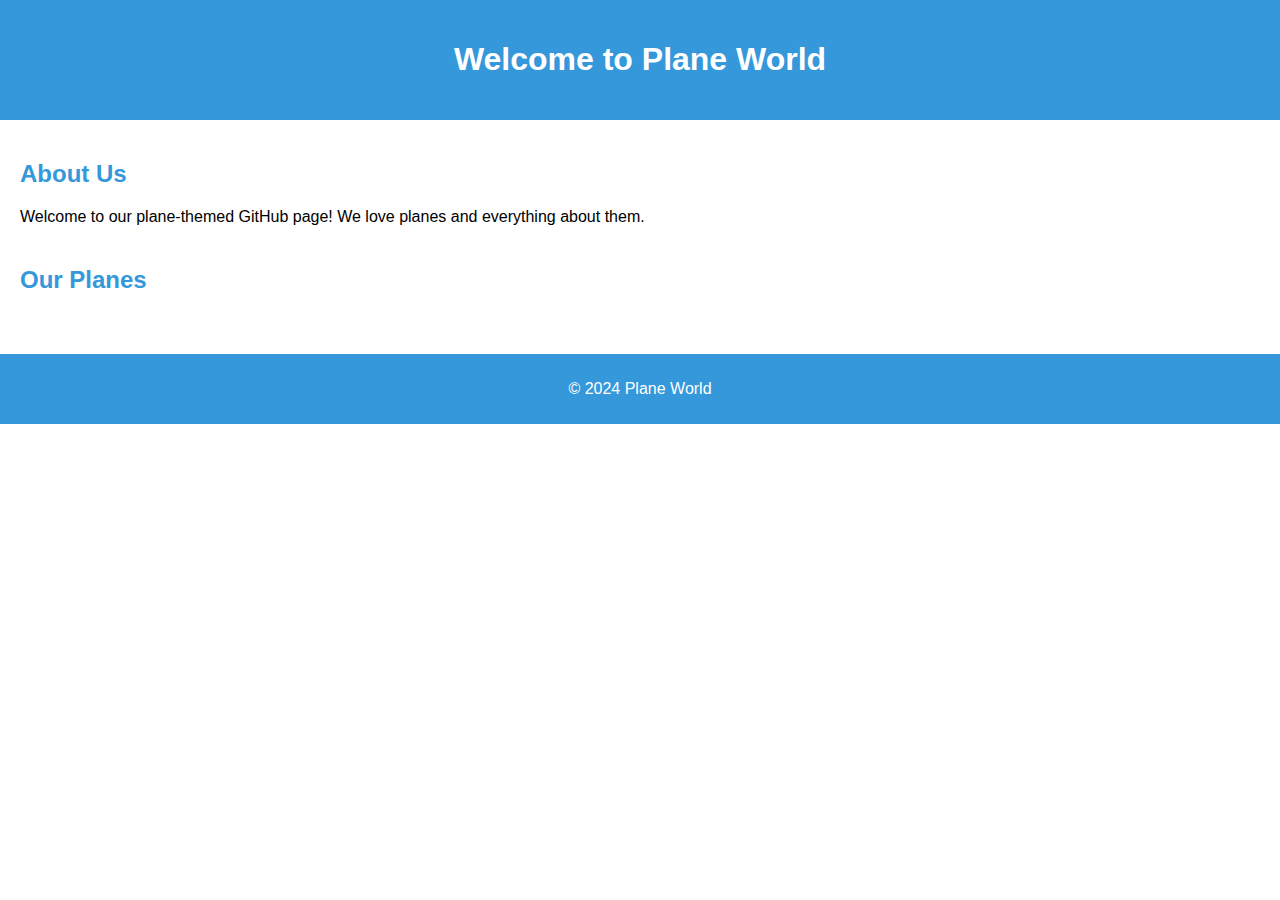
==== index.html @ dbba2038 "this is great i know" ====
<!DOCTYPE html>
<html lang="en">
<head>
  <meta charset="UTF-8">
  <meta name="viewport" content="width=device-width, initial-scale=1.0">
  <title>Plane Themed GitHub Page</title>
  <link rel="stylesheet" href="styles.css">
</head>
<body>
  <header>
    <h1>Welcome to Plane World</h1>
  </header>
  
  <main>
    <section>
      <h2>About Us</h2>
      <p>Welcome to our plane-themed GitHub page! We love planes and everything about them.</p>
    </section>
    
    <section>
      <h2>Our Planes</h2>
      <div id="plane-gallery">
        <!-- Here you can add images of planes or some interactive elements -->
      </div>
    </section>
  </main>

  <footer>
    <p>&copy; 2024 Plane World</p>
  </footer>
</body>
</html>
---- styles.css ----
body {
    font-family: Arial, sans-serif;
    margin: 0;
    padding: 0;
  }
  
  header {
    background-color: #3498db;
    color: white;
    padding: 20px;
    text-align: center;
  }
  
  main {
    padding: 20px;
  }
  
  section {
    margin-bottom: 40px;
  }
  
  h2 {
    color: #3498db;
  }
  
  footer {
    background-color: #3498db;
    color: white;
    text-align: center;
    padding: 10px 0;
  }
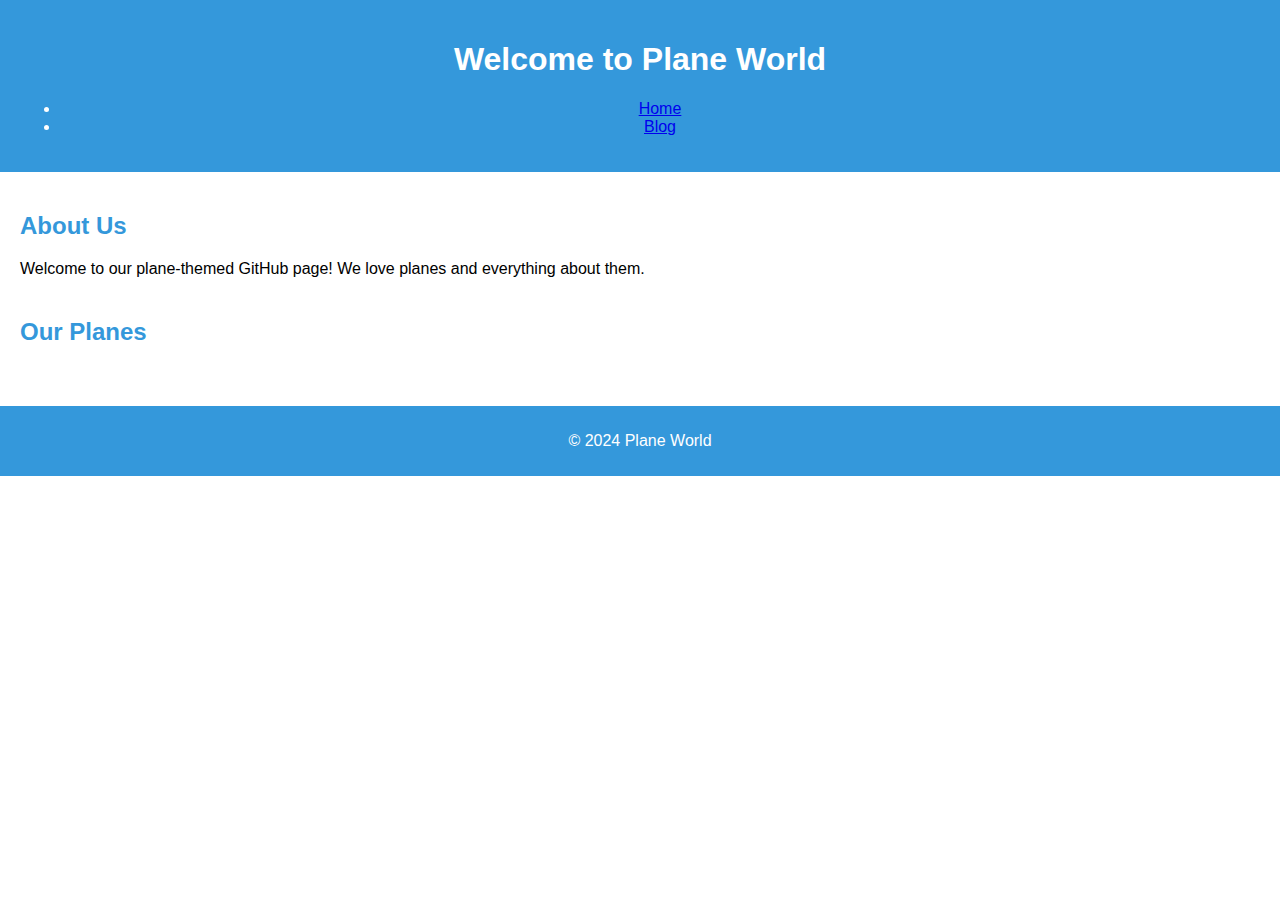
==== commit bce0b1ec: "Update index.html" ====
--- a/index.html
+++ b/index.html
@@ -9,6 +9,12 @@
 <body>
   <header>
     <h1>Welcome to Plane World</h1>
+    <nav>
+      <ul>
+        <li><a href="index.html">Home</a></li>
+        <li><a href="blogs/">Blog</a></li>
+      </ul>
+    </nav>
   </header>
   
   <main>
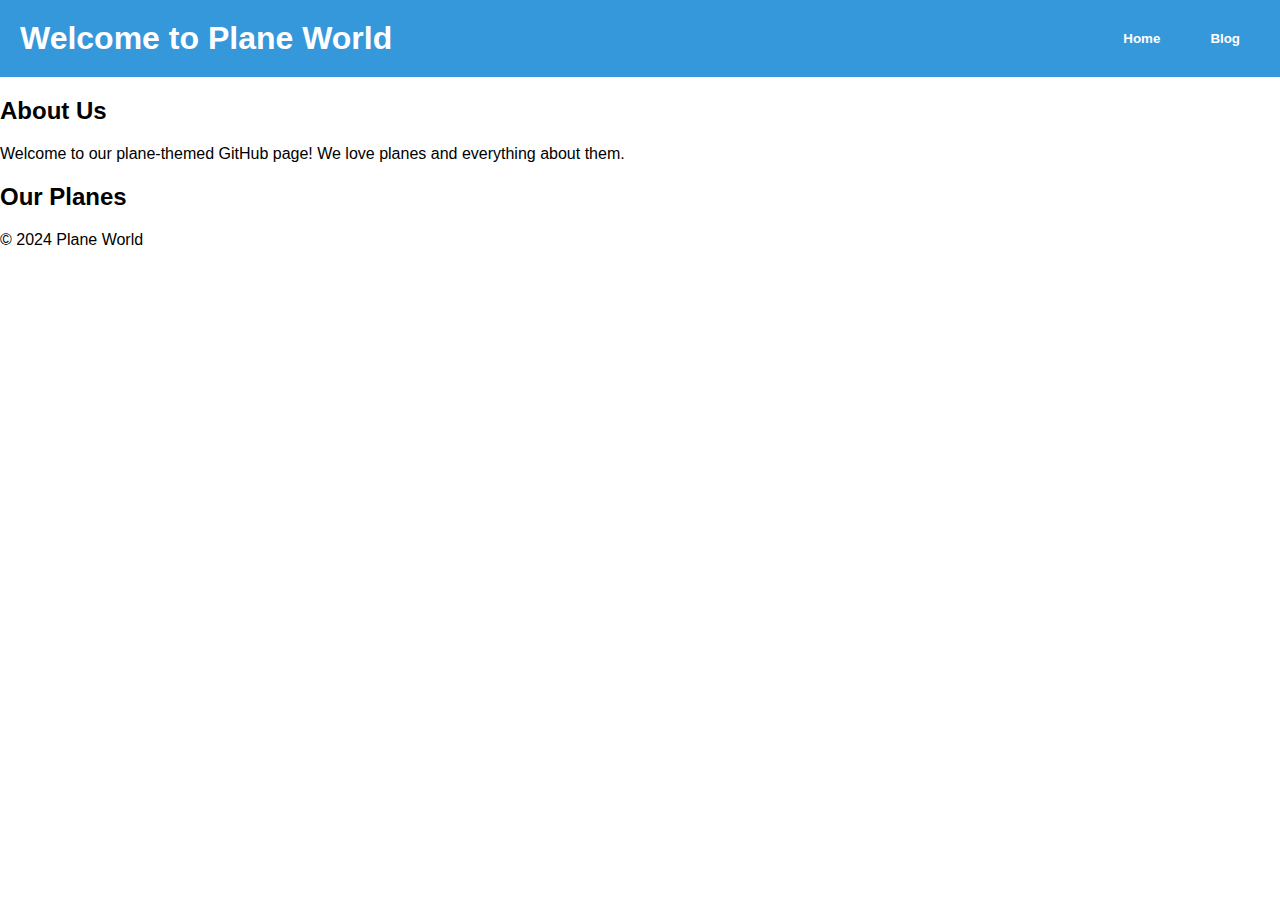
==== commit cc97f0cb: "hhh" ====
--- a/index.html
+++ b/index.html
@@ -10,10 +10,8 @@
   <header>
     <h1>Welcome to Plane World</h1>
     <nav>
-      <ul>
-        <li><a href="index.html">Home</a></li>
-        <li><a href="blogs/">Blog</a></li>
-      </ul>
+      <button class="nav-button" onclick="window.location.href='index.html'">Home</button>
+      <button class="nav-button" onclick="window.location.href='blogs/'">Blog</button>
     </nav>
   </header>
   
--- a/styles.css
+++ b/styles.css
@@ -8,25 +8,30 @@
     background-color: #3498db;
     color: white;
     padding: 20px;
-    text-align: center;
+    display: flex;
+    justify-content: space-between;
+    align-items: center;
   }
   
-  main {
-    padding: 20px;
+  h1 {
+    margin: 0;
   }
   
-  section {
-    margin-bottom: 40px;
+  nav {
+    display: flex;
   }
   
-  h2 {
-    color: #3498db;
+  .nav-button {
+    background-color: #3498db;
+    color: white;
+    border: none;
+    padding: 10px 20px;
+    margin-left: 10px;
+    cursor: pointer;
+    font-weight: bold;
   }
   
-  footer {
-    background-color: #3498db;
-    color: white;
-    text-align: center;
-    padding: 10px 0;
+  .nav-button:hover {
+    background-color: #2980b9;
   }
   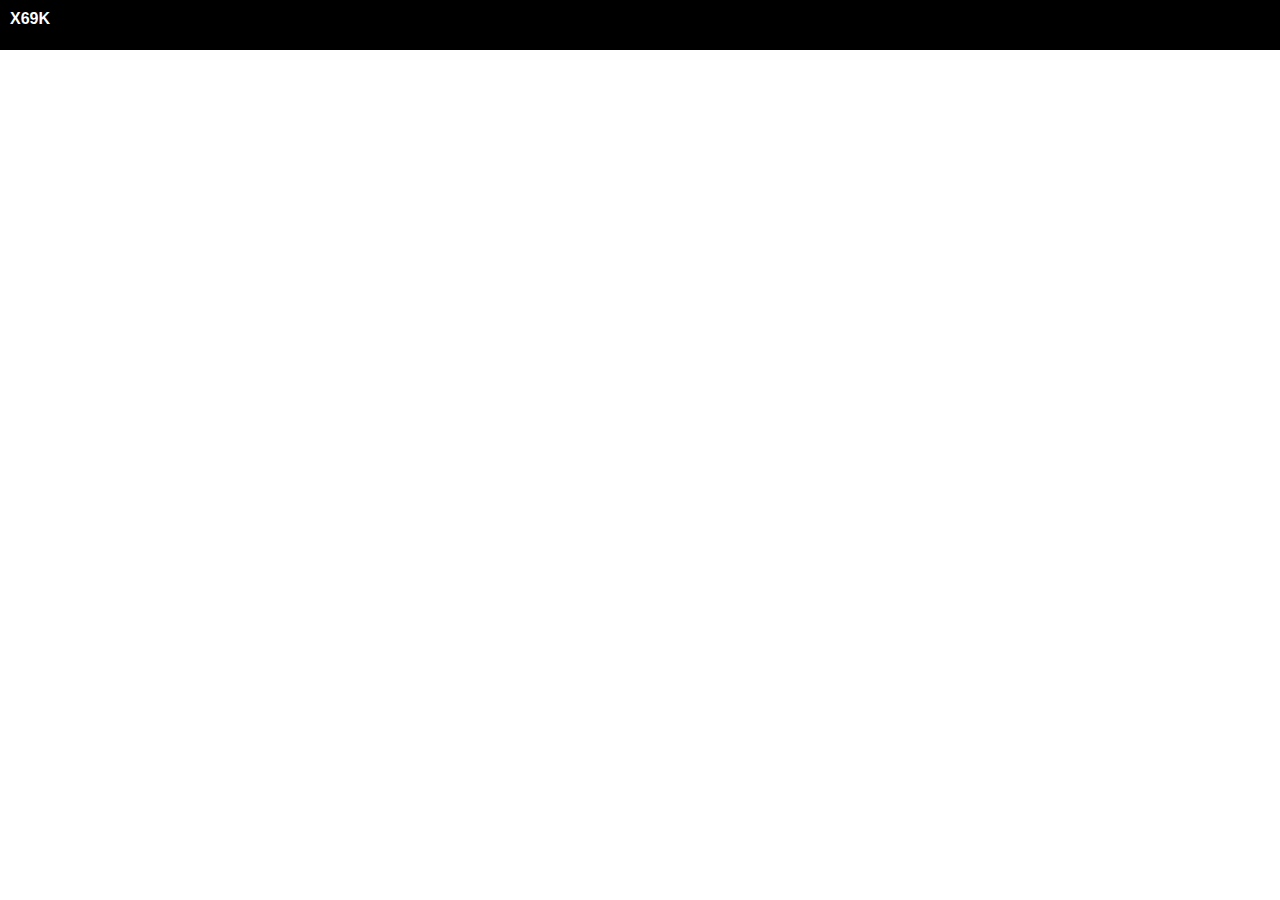
==== commit 29002d46: "Update index.html" ====
--- a/index.html
+++ b/index.html
@@ -1,36 +1,36 @@
 <!DOCTYPE html>
 <html lang="en">
 <head>
-  <meta charset="UTF-8">
-  <meta name="viewport" content="width=device-width, initial-scale=1.0">
-  <title>Plane Themed GitHub Page</title>
-  <link rel="stylesheet" href="styles.css">
+<meta charset="UTF-8">
+<meta name="viewport" content="width=device-width, initial-scale=1.0">
+<title>My GitHub Page</title>
+<style>
+    body {
+        margin: 0;
+        padding: 0;
+        font-family: Arial, sans-serif;
+    }
+    .top-bar {
+        background-color: black;
+        width: 100%;
+        height: 50px;
+        position: fixed;
+        top: 0;
+        left: 0;
+    }
+    .logo {
+        font-weight: bold;
+        color: white;
+        padding: 10px;
+    }
+    .content {
+        margin-top: 60px; /* Adjust as per your need */
+        padding: 20px;
+    }
+</style>
 </head>
 <body>
-  <header>
-    <h1>Welcome to Plane World</h1>
-    <nav>
-      <button class="nav-button" onclick="window.location.href='index.html'">Home</button>
-      <button class="nav-button" onclick="window.location.href='blogs/'">Blog</button>
-    </nav>
-  </header>
-  
-  <main>
-    <section>
-      <h2>About Us</h2>
-      <p>Welcome to our plane-themed GitHub page! We love planes and everything about them.</p>
-    </section>
-    
-    <section>
-      <h2>Our Planes</h2>
-      <div id="plane-gallery">
-        <!-- Here you can add images of planes or some interactive elements -->
-      </div>
-    </section>
-  </main>
-
-  <footer>
-    <p>&copy; 2024 Plane World</p>
-  </footer>
-</body>
-</html>
+    <div class="top-bar">
+        <div class="logo">X69K</div>
+    </div>
+    <div class="
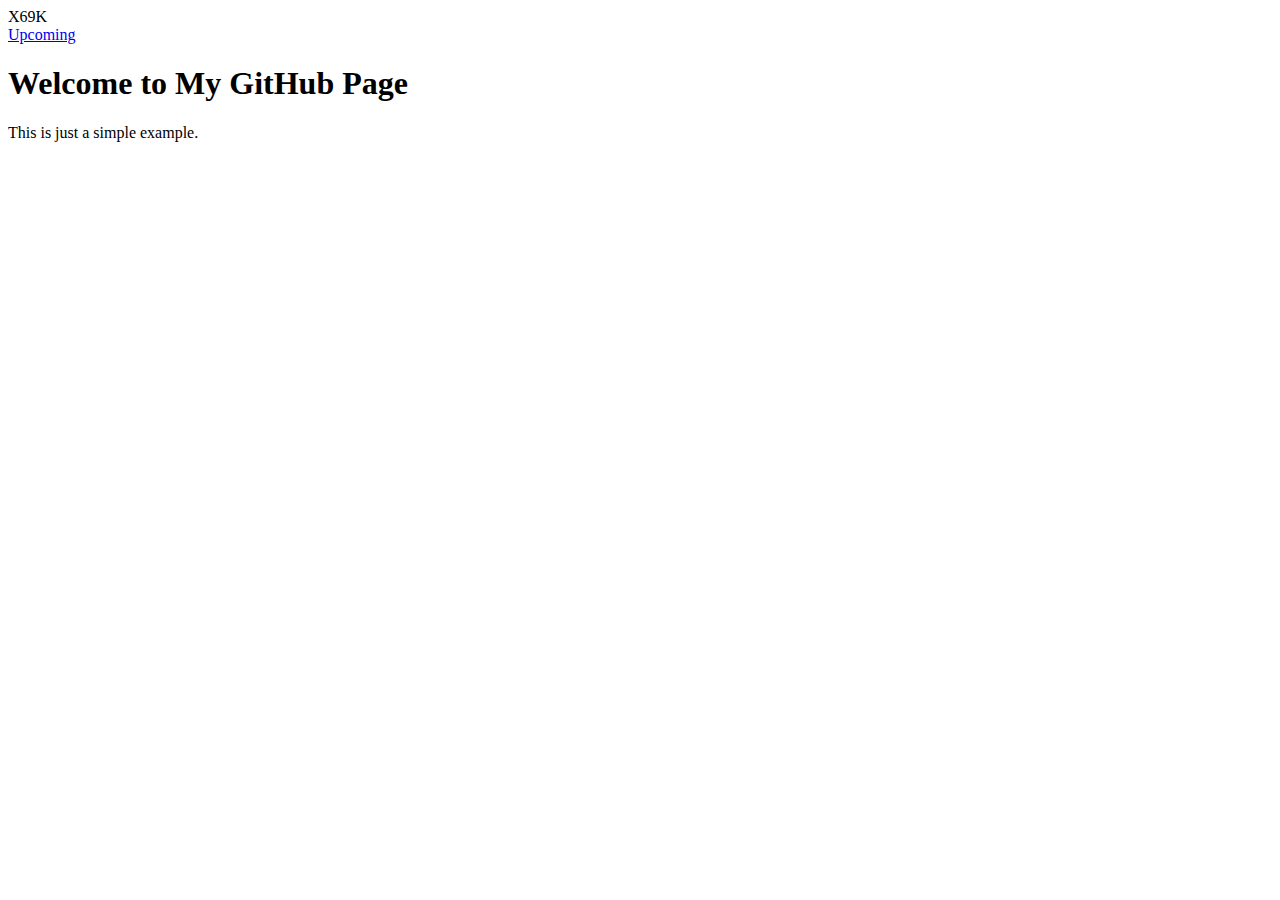
==== commit 11990166: "h" ====
--- a/index.html
+++ b/index.html
@@ -4,33 +4,17 @@
 <meta charset="UTF-8">
 <meta name="viewport" content="width=device-width, initial-scale=1.0">
 <title>My GitHub Page</title>
-<style>
-    body {
-        margin: 0;
-        padding: 0;
-        font-family: Arial, sans-serif;
-    }
-    .top-bar {
-        background-color: black;
-        width: 100%;
-        height: 50px;
-        position: fixed;
-        top: 0;
-        left: 0;
-    }
-    .logo {
-        font-weight: bold;
-        color: white;
-        padding: 10px;
-    }
-    .content {
-        margin-top: 60px; /* Adjust as per your need */
-        padding: 20px;
-    }
-</style>
+<link rel="stylesheet" href="style.css">
 </head>
 <body>
     <div class="top-bar">
         <div class="logo">X69K</div>
+        <a href="https://yourgithubname.github.io/upcoming" class="button">Upcoming</a>
     </div>
-    <div class="
+    <div class="content">
+        <!-- Your content goes here -->
+        <h1>Welcome to My GitHub Page</h1>
+        <p>This is just a simple example.</p>
+    </div>
+</body>
+</html>
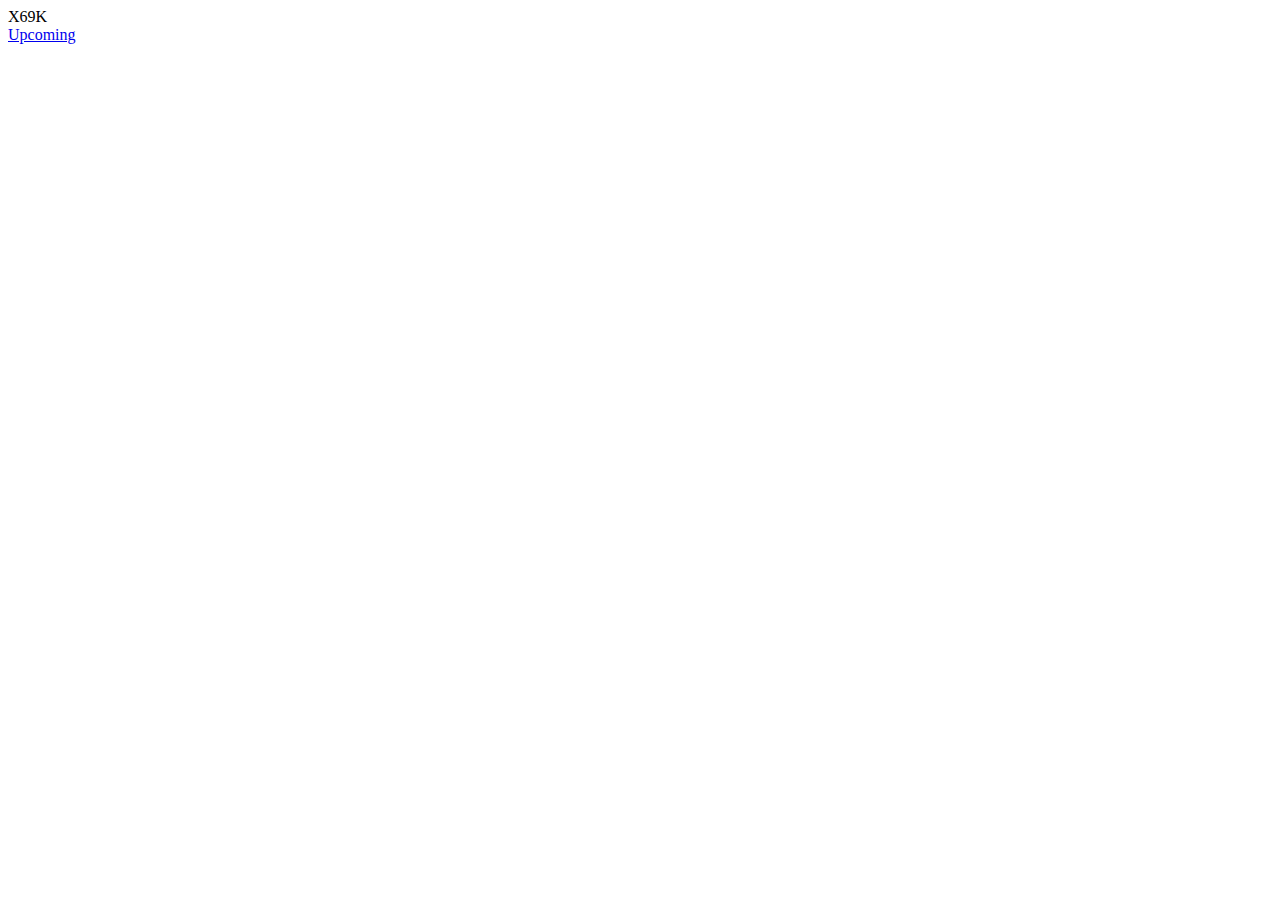
==== commit 3e9e93c0: "Update index.html" ====
--- a/index.html
+++ b/index.html
@@ -9,12 +9,9 @@
 <body>
     <div class="top-bar">
         <div class="logo">X69K</div>
-        <a href="https://yourgithubname.github.io/upcoming" class="button">Upcoming</a>
+        <a href="https://x69k.github.io/upcoming" class="button">Upcoming</a>
     </div>
     <div class="content">
-        <!-- Your content goes here -->
-        <h1>Welcome to My GitHub Page</h1>
-        <p>This is just a simple example.</p>
     </div>
 </body>
 </html>
